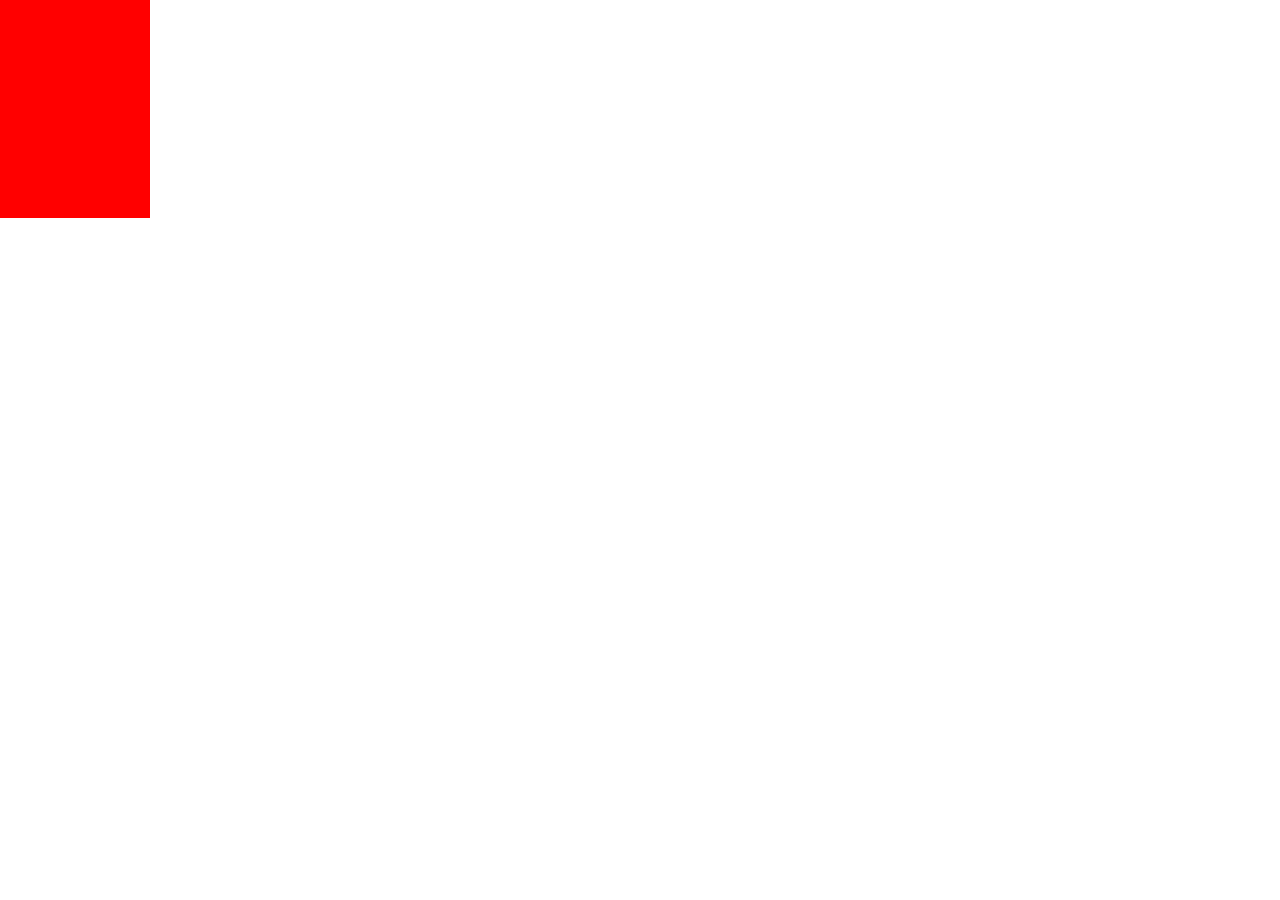
==== playground/drag-card/index.html @ edc93e0b "~~~" ====
<!DOCTYPE html><html><head><meta name="viewport" content="width=device-width, initial-scale=1.0">

  <link href="../../src/styles/all.css" rel="stylesheet" type="text/css" />
  <script type="text/javascript" src="../../src/modules/drag.js"></script>
  <script type="text/javascript" src="../../src/extends/drag-card.js"></script>

</head><body>

  <div class="card">
    <div class="transform-box" transform-box>
      <div class="rotate-box" rotate-box>
        <div class="face" face></div>
      </div>
    </div>
  </div>

  <script type="text/javascript" src="play.js"></script>

  <style>
    .card {
      height: 218px;
      left: 0;
      position: absolute;
      top: 0;
      width: 150px;
    }
    .card .face {
      background: red;
    }
  </style>

</body></html>
---- src/styles/all.css ----
.card {
  perspective: 1000px;
}
.card .transform-box,
.card .rotate-box,
.card .face {
  height: 100%;
  width: 100%;
}
.card .transform-box {
  perspective: 1000px;
  transition: transform .05s;
}
.card .rotate-box {
  /*transition: transform .3s;*/
}
.card .face {
  transition: box-shadow .3s;
}
.card.lifted .face {
  box-shadow: 0 14px 28px rgba(0,0,0,0.25), 0 10px 10px rgba(0,0,0,0.22);
}
.card.lean-bottom .rotate-box {
  transform: rotate3d(1, 0, 0, 15deg)}
.card.lean-bottom-left .rotate-box {
  transform: rotate3d(1, 0, 0, -15deg) rotate3d(0, 1, 0, -15deg)}
.card.lean-bottom-right .rotate-box {
  transform: rotate3d(1, 0, 0, -15deg) rotate3d(0, 1, 0, 15deg)}
.card.lean-left .rotate-box {
  transform: rotate3d(0, 1, 0, -15deg)}
.card.lean-right .rotate-box {
  transform: rotate3d(0, 1, 0, 15deg)}
.card.lean-top .rotate-box {
  transform: rotate3d(1, 0, 0, -15deg)}
.card.lean-top-left .rotate-box {
  transform: rotate3d(1, 0, 0, 15deg) rotate3d(0, 1, 0, -15deg)}
.card.lean-top-right .rotate-box {
  transform: rotate3d(1, 0, 0, 15deg) rotate3d(0, 1, 0, 15deg)}
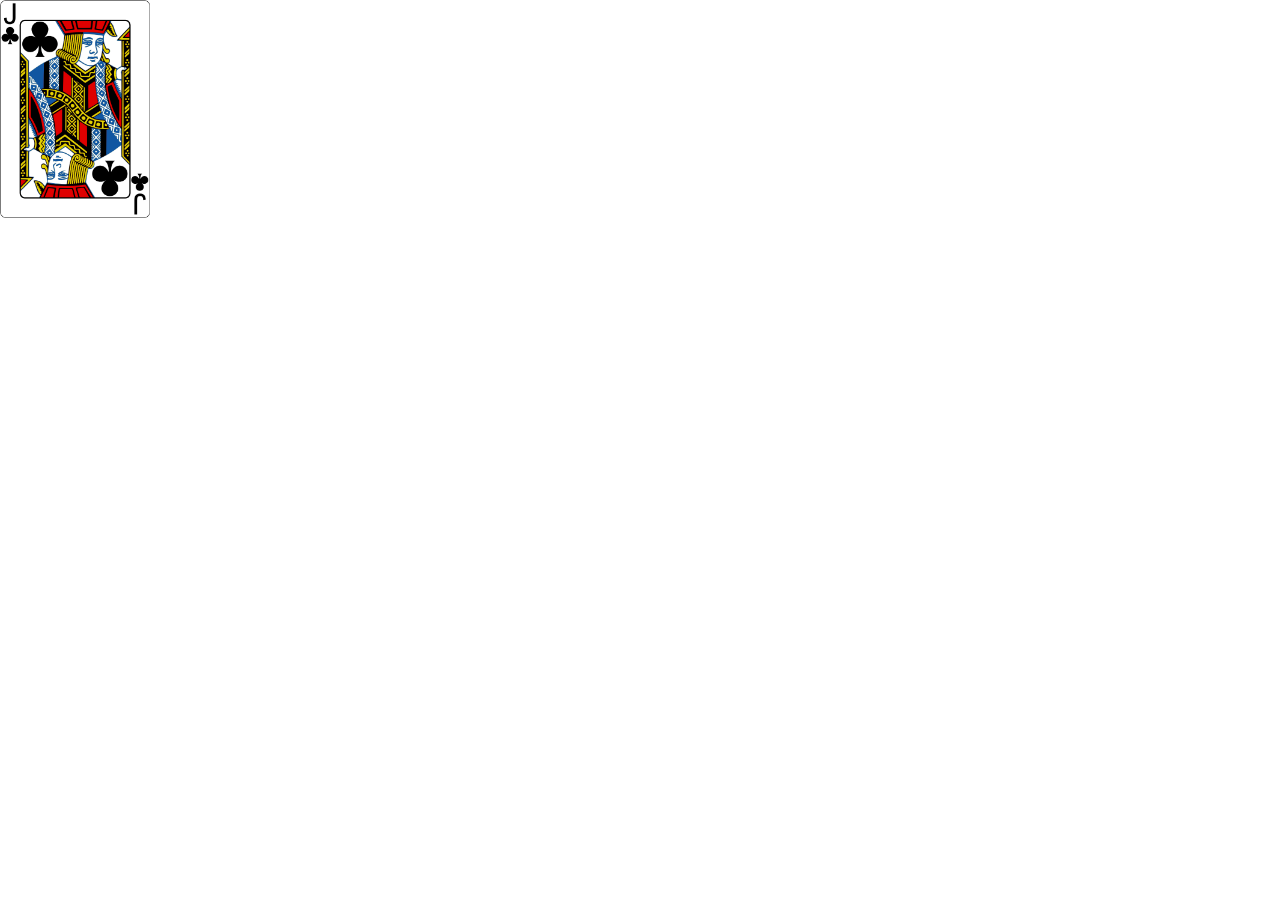
==== commit 9999e4d6: "###" ====
--- a/playground/drag-card/index.html
+++ b/playground/drag-card/index.html
@@ -3,29 +3,22 @@
   <link href="../../src/styles/all.css" rel="stylesheet" type="text/css" />
   <script type="text/javascript" src="../../src/modules/drag.js"></script>
   <script type="text/javascript" src="../../src/extends/drag-card.js"></script>
+  <script type="text/javascript" src="../../src/extends/transform-card.js"></script>
 
 </head><body>
 
-  <div class="card">
-    <div class="transform-box" transform-box>
-      <div class="rotate-box" rotate-box>
-        <div class="face" face></div>
-      </div>
+  <div class="perspective-origin">
+    <div class="transform-layer">
+      <div class="card-face"></div>
     </div>
   </div>
 
   <script type="text/javascript" src="play.js"></script>
 
   <style>
-    .card {
-      height: 218px;
-      left: 0;
-      position: absolute;
-      top: 0;
-      width: 150px;
-    }
-    .card .face {
-      background: red;
+    .card-face {
+      background: url(jack_of_clubs2.png);
+      background-size: cover;
     }
   </style>
 
--- a/src/styles/all.css
+++ b/src/styles/all.css
@@ -1,38 +1,19 @@
-.card {
+.perspective-origin,
+.transform-layer,
+.card-face {
+  height: 0;
+  left: 0;
+  position: absolute;
+  top: 0;
+  width: 0;
+}
+.perspective-origin {
   perspective: 1000px;
 }
-.card .transform-box,
-.card .rotate-box,
-.card .face {
+.transform-layer {
+  /*transition: transform .05s;*/
+}
+.card-face {
   height: 100%;
   width: 100%;
 }
-.card .transform-box {
-  perspective: 1000px;
-  transition: transform .05s;
-}
-.card .rotate-box {
-  /*transition: transform .3s;*/
-}
-.card .face {
-  transition: box-shadow .3s;
-}
-.card.lifted .face {
-  box-shadow: 0 14px 28px rgba(0,0,0,0.25), 0 10px 10px rgba(0,0,0,0.22);
-}
-.card.lean-bottom .rotate-box {
-  transform: rotate3d(1, 0, 0, 15deg)}
-.card.lean-bottom-left .rotate-box {
-  transform: rotate3d(1, 0, 0, -15deg) rotate3d(0, 1, 0, -15deg)}
-.card.lean-bottom-right .rotate-box {
-  transform: rotate3d(1, 0, 0, -15deg) rotate3d(0, 1, 0, 15deg)}
-.card.lean-left .rotate-box {
-  transform: rotate3d(0, 1, 0, -15deg)}
-.card.lean-right .rotate-box {
-  transform: rotate3d(0, 1, 0, 15deg)}
-.card.lean-top .rotate-box {
-  transform: rotate3d(1, 0, 0, -15deg)}
-.card.lean-top-left .rotate-box {
-  transform: rotate3d(1, 0, 0, 15deg) rotate3d(0, 1, 0, -15deg)}
-.card.lean-top-right .rotate-box {
-  transform: rotate3d(1, 0, 0, 15deg) rotate3d(0, 1, 0, 15deg)}
